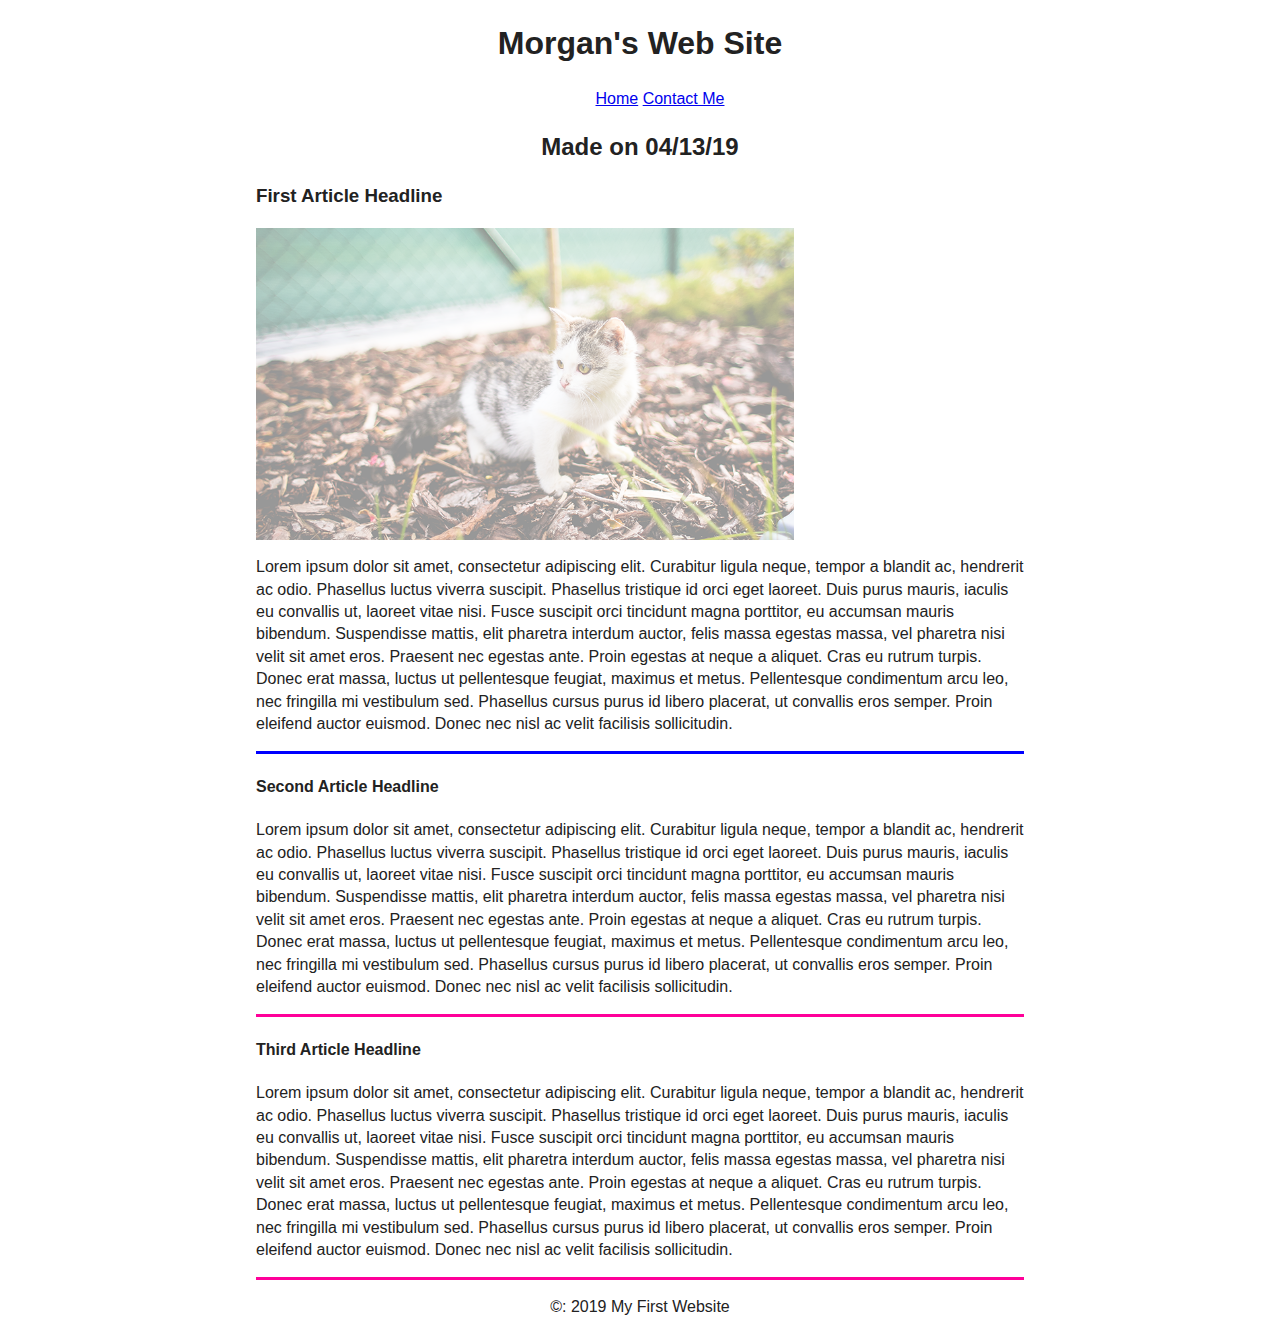
==== index.html @ 16e2cc95 "Add files via upload" ====
<!doctype html>
<html class="no-js" lang="">
    <head>
        <meta charset="utf-8">
        <meta http-equiv="X-UA-Compatible" content="IE=edge,chrome=1">
        <title>Morgan's Page</title>
        <meta name="description" content="">
        <meta name="viewport" content="width=device-width, initial-scale=1">

        <link rel="stylesheet" href="css/normalize.min.css">
        <link rel="stylesheet" href="css/main.css">

        <!--[if lt IE 9]>
            <script src="//html5shiv.googlecode.com/svn/trunk/html5.js"></script>
            <script>window.html5 || document.write('<script src="js/vendor/html5shiv.js"><\/script>')</script>
        <![endif]-->
    </head>
    <body>
      <header>
        <h1>Morgan's Web Site</h1>
          <nav>
            <ul>
              <li>
                <a href="index.html">Home</a>
              </li>
              <li>
                <a href="contact.html">Contact Me</a>
              </li>
            </ul>
          </nav>
        <h2>Made on 04/13/19</h2>
      </header>
        <div id="wrapper">
          <article class="first-article">
            <h3>First Article Headline</h3>
            <img src="images/cat.png" alt="very cute cat">
            <p>
              Lorem ipsum dolor sit amet, consectetur adipiscing elit. Curabitur ligula neque, tempor a blandit ac, hendrerit ac odio. Phasellus luctus viverra suscipit. Phasellus tristique id orci eget laoreet. Duis purus mauris, iaculis eu convallis ut, laoreet vitae nisi. Fusce suscipit orci tincidunt magna porttitor, eu accumsan mauris bibendum. Suspendisse mattis, elit pharetra interdum auctor, felis massa egestas massa, vel pharetra nisi velit sit amet eros. Praesent nec egestas ante. Proin egestas at neque a aliquet. Cras eu rutrum turpis. Donec erat massa, luctus ut pellentesque feugiat, maximus et metus. Pellentesque condimentum arcu leo, nec fringilla mi vestibulum sed. Phasellus cursus purus id libero placerat, ut convallis eros semper. Proin eleifend auctor euismod. Donec nec nisl ac velit facilisis sollicitudin.
            </p>
          </article>
          <article>
            <h4>Second Article Headline</h4>
            <p>
              Lorem ipsum dolor sit amet, consectetur adipiscing elit. Curabitur ligula neque, tempor a blandit ac, hendrerit ac odio. Phasellus luctus viverra suscipit. Phasellus tristique id orci eget laoreet. Duis purus mauris, iaculis eu convallis ut, laoreet vitae nisi. Fusce suscipit orci tincidunt magna porttitor, eu accumsan mauris bibendum. Suspendisse mattis, elit pharetra interdum auctor, felis massa egestas massa, vel pharetra nisi velit sit amet eros. Praesent nec egestas ante. Proin egestas at neque a aliquet. Cras eu rutrum turpis. Donec erat massa, luctus ut pellentesque feugiat, maximus et metus. Pellentesque condimentum arcu leo, nec fringilla mi vestibulum sed. Phasellus cursus purus id libero placerat, ut convallis eros semper. Proin eleifend auctor euismod. Donec nec nisl ac velit facilisis sollicitudin.
            </p>
          </article>
          <article>
            <h4>Third Article Headline</h4>
            <p>
              Lorem ipsum dolor sit amet, consectetur adipiscing elit. Curabitur ligula neque, tempor a blandit ac, hendrerit ac odio. Phasellus luctus viverra suscipit. Phasellus tristique id orci eget laoreet. Duis purus mauris, iaculis eu convallis ut, laoreet vitae nisi. Fusce suscipit orci tincidunt magna porttitor, eu accumsan mauris bibendum. Suspendisse mattis, elit pharetra interdum auctor, felis massa egestas massa, vel pharetra nisi velit sit amet eros. Praesent nec egestas ante. Proin egestas at neque a aliquet. Cras eu rutrum turpis. Donec erat massa, luctus ut pellentesque feugiat, maximus et metus. Pellentesque condimentum arcu leo, nec fringilla mi vestibulum sed. Phasellus cursus purus id libero placerat, ut convallis eros semper. Proin eleifend auctor euismod. Donec nec nisl ac velit facilisis sollicitudin.
            </p>
          </article>
        </div>
      <footer>
        <p>&copy: 2019 My First Website</p>
      </footer>
    </body>
</html>
---- css/main.css ----
/*! HTML5 Boilerplate v5.0 | MIT License | http://h5bp.com/ */

html {
    color: #222;
    font-size: 1em;
    line-height: 1.4;
}

::-moz-selection {
    background: #b3d4fc;
    text-shadow: none;
}

::selection {
    background: #b3d4fc;
    text-shadow: none;
}

hr {
    display: block;
    height: 1px;
    border: 0;
    border-top: 1px solid #ccc;
    margin: 1em 0;
    padding: 0;
}

audio,
canvas,
iframe,
img,
svg,
video {
    vertical-align: middle;
}

fieldset {
    border: 0;
    margin: 0;
    padding: 0;
}

textarea {
    resize: vertical;
}

.browserupgrade {
    margin: 0.2em 0;
    background: #ccc;
    color: #000;
    padding: 0.2em 0;
}


/* ==========================================================================
   Author's custom styles
   ========================================================================== */

footer {
  text-align: center;
}

header {
  text-align: center;
}

#wrapper {
  width: 60%;
  margin-left: auto;
  margin-right: auto;
}

article img {
  width: 70%;
  opacity: 0.5;
  transition: 0.5s;
}

article img:hover{
  opacity: 1;
  width: 80%;
}

nav li {
  display: inline-block;
}

article {
  border-bottom: 3px solid #ff0099;
}

.first-article {
  border-bottom: 3px solid blue;
}

article:hover{
  border-bottom: 3px solid yellow;
  transition: 0.5s;
}





/* ==========================================================================
   Media Queries
   ========================================================================== */

@media only screen and (max-width: 450px) {
#wrapper {
  width: 90%;
}

header {
  text-align: left;
}
}

@media print,
       (-o-min-device-pixel-ratio: 5/4),
       (-webkit-min-device-pixel-ratio: 1.25),
       (min-resolution: 120dpi) {

}

/* ==========================================================================
   Helper classes
   ========================================================================== */

.hidden {
    display: none !important;
    visibility: hidden;
}

.visuallyhidden {
    border: 0;
    clip: rect(0 0 0 0);
    height: 1px;
    margin: -1px;
    overflow: hidden;
    padding: 0;
    position: absolute;
    width: 1px;
}

.visuallyhidden.focusable:active,
.visuallyhidden.focusable:focus {
    clip: auto;
    height: auto;
    margin: 0;
    overflow: visible;
    position: static;
    width: auto;
}

.invisible {
    visibility: hidden;
}

.clearfix:before,
.clearfix:after {
    content: " ";
    display: table;
}

.clearfix:after {
    clear: both;
}

.clearfix {
    *zoom: 1;
}

/* ==========================================================================
   Print styles
   ========================================================================== */

@media print {
    *,
    *:before,
    *:after {
        background: transparent !important;
        color: #000 !important;
        box-shadow: none !important;
        text-shadow: none !important;
    }

    a,
    a:visited {
        text-decoration: underline;
    }

    a[href]:after {
        content: " (" attr(href) ")";
    }

    abbr[title]:after {
        content: " (" attr(title) ")";
    }

    a[href^="#"]:after,
    a[href^="javascript:"]:after {
        content: "";
    }

    pre,
    blockquote {
        border: 1px solid #999;
        page-break-inside: avoid;
    }

    thead {
        display: table-header-group;
    }

    tr,
    img {
        page-break-inside: avoid;
    }

    img {
        max-width: 100% !important;
    }

    p,
    h2,
    h3 {
        orphans: 3;
        widows: 3;
    }

    h2,
    h3 {
        page-break-after: avoid;
    }
}
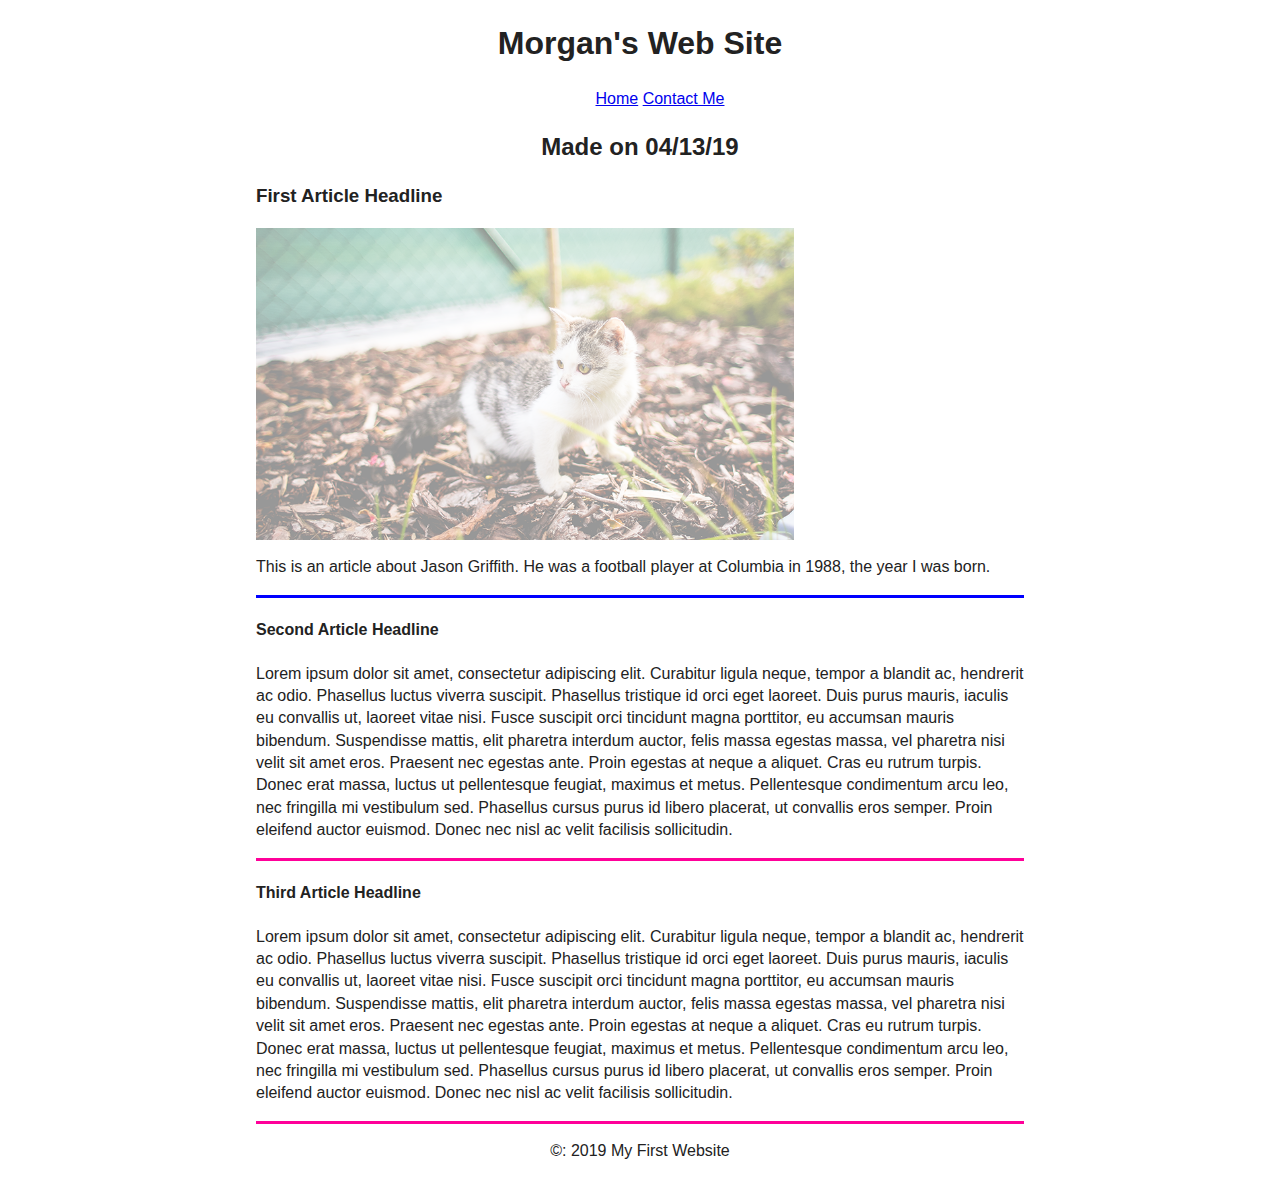
==== commit 9eb2462c: "Update index.html" ====
--- a/index.html
+++ b/index.html
@@ -35,7 +35,7 @@
             <h3>First Article Headline</h3>
             <img src="images/cat.png" alt="very cute cat">
             <p>
-              Lorem ipsum dolor sit amet, consectetur adipiscing elit. Curabitur ligula neque, tempor a blandit ac, hendrerit ac odio. Phasellus luctus viverra suscipit. Phasellus tristique id orci eget laoreet. Duis purus mauris, iaculis eu convallis ut, laoreet vitae nisi. Fusce suscipit orci tincidunt magna porttitor, eu accumsan mauris bibendum. Suspendisse mattis, elit pharetra interdum auctor, felis massa egestas massa, vel pharetra nisi velit sit amet eros. Praesent nec egestas ante. Proin egestas at neque a aliquet. Cras eu rutrum turpis. Donec erat massa, luctus ut pellentesque feugiat, maximus et metus. Pellentesque condimentum arcu leo, nec fringilla mi vestibulum sed. Phasellus cursus purus id libero placerat, ut convallis eros semper. Proin eleifend auctor euismod. Donec nec nisl ac velit facilisis sollicitudin.
+              This is an article about Jason Griffith. He was a football player at Columbia in 1988, the year I was born.
             </p>
           </article>
           <article>
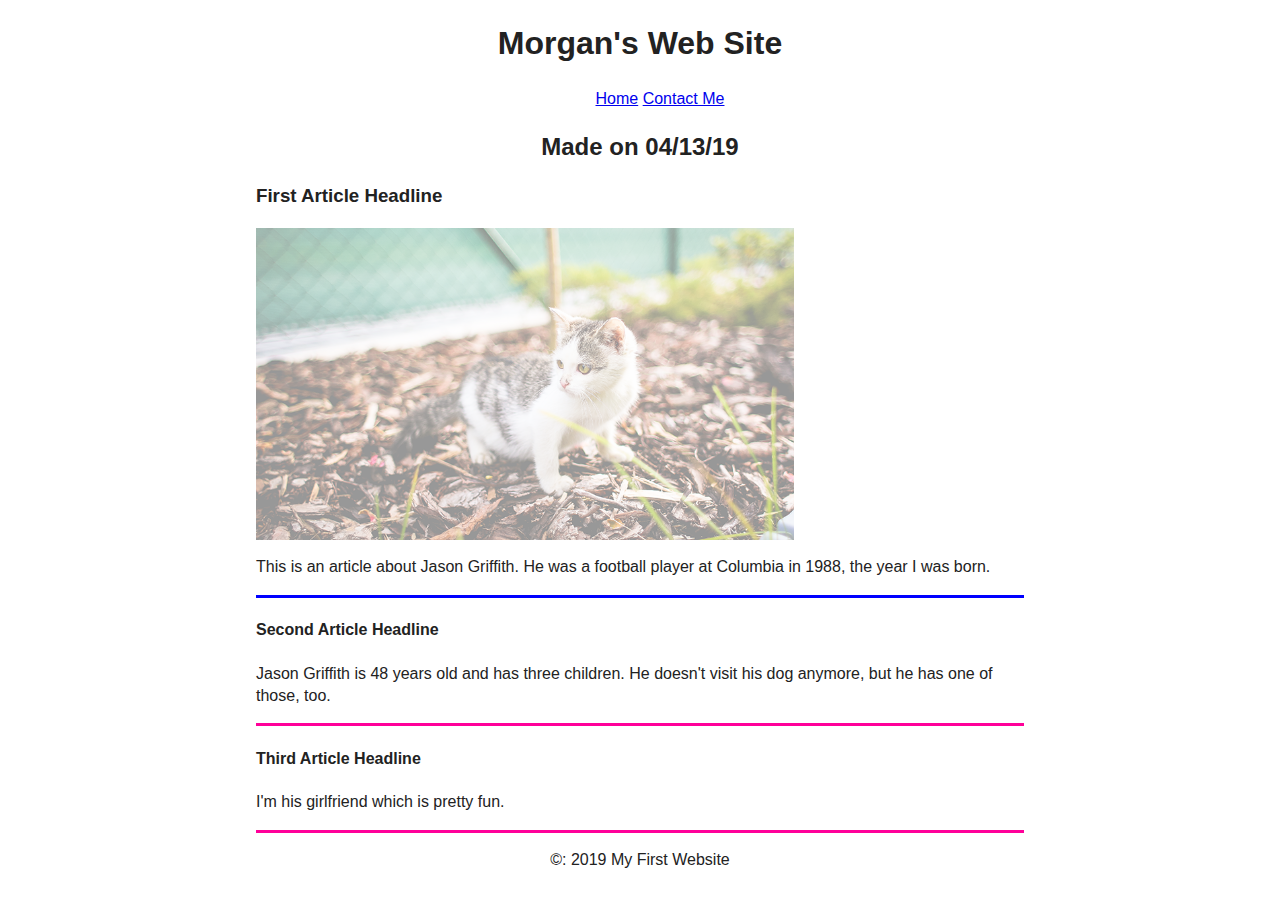
==== commit 1b7a502d: "Update index.html" ====
--- a/index.html
+++ b/index.html
@@ -41,13 +41,13 @@
           <article>
             <h4>Second Article Headline</h4>
             <p>
-              Lorem ipsum dolor sit amet, consectetur adipiscing elit. Curabitur ligula neque, tempor a blandit ac, hendrerit ac odio. Phasellus luctus viverra suscipit. Phasellus tristique id orci eget laoreet. Duis purus mauris, iaculis eu convallis ut, laoreet vitae nisi. Fusce suscipit orci tincidunt magna porttitor, eu accumsan mauris bibendum. Suspendisse mattis, elit pharetra interdum auctor, felis massa egestas massa, vel pharetra nisi velit sit amet eros. Praesent nec egestas ante. Proin egestas at neque a aliquet. Cras eu rutrum turpis. Donec erat massa, luctus ut pellentesque feugiat, maximus et metus. Pellentesque condimentum arcu leo, nec fringilla mi vestibulum sed. Phasellus cursus purus id libero placerat, ut convallis eros semper. Proin eleifend auctor euismod. Donec nec nisl ac velit facilisis sollicitudin.
+              Jason Griffith is 48 years old and has three children. He doesn't visit his dog anymore, but he has one of those, too.
             </p>
           </article>
           <article>
             <h4>Third Article Headline</h4>
             <p>
-              Lorem ipsum dolor sit amet, consectetur adipiscing elit. Curabitur ligula neque, tempor a blandit ac, hendrerit ac odio. Phasellus luctus viverra suscipit. Phasellus tristique id orci eget laoreet. Duis purus mauris, iaculis eu convallis ut, laoreet vitae nisi. Fusce suscipit orci tincidunt magna porttitor, eu accumsan mauris bibendum. Suspendisse mattis, elit pharetra interdum auctor, felis massa egestas massa, vel pharetra nisi velit sit amet eros. Praesent nec egestas ante. Proin egestas at neque a aliquet. Cras eu rutrum turpis. Donec erat massa, luctus ut pellentesque feugiat, maximus et metus. Pellentesque condimentum arcu leo, nec fringilla mi vestibulum sed. Phasellus cursus purus id libero placerat, ut convallis eros semper. Proin eleifend auctor euismod. Donec nec nisl ac velit facilisis sollicitudin.
+              I'm his girlfriend which is pretty fun.
             </p>
           </article>
         </div>
